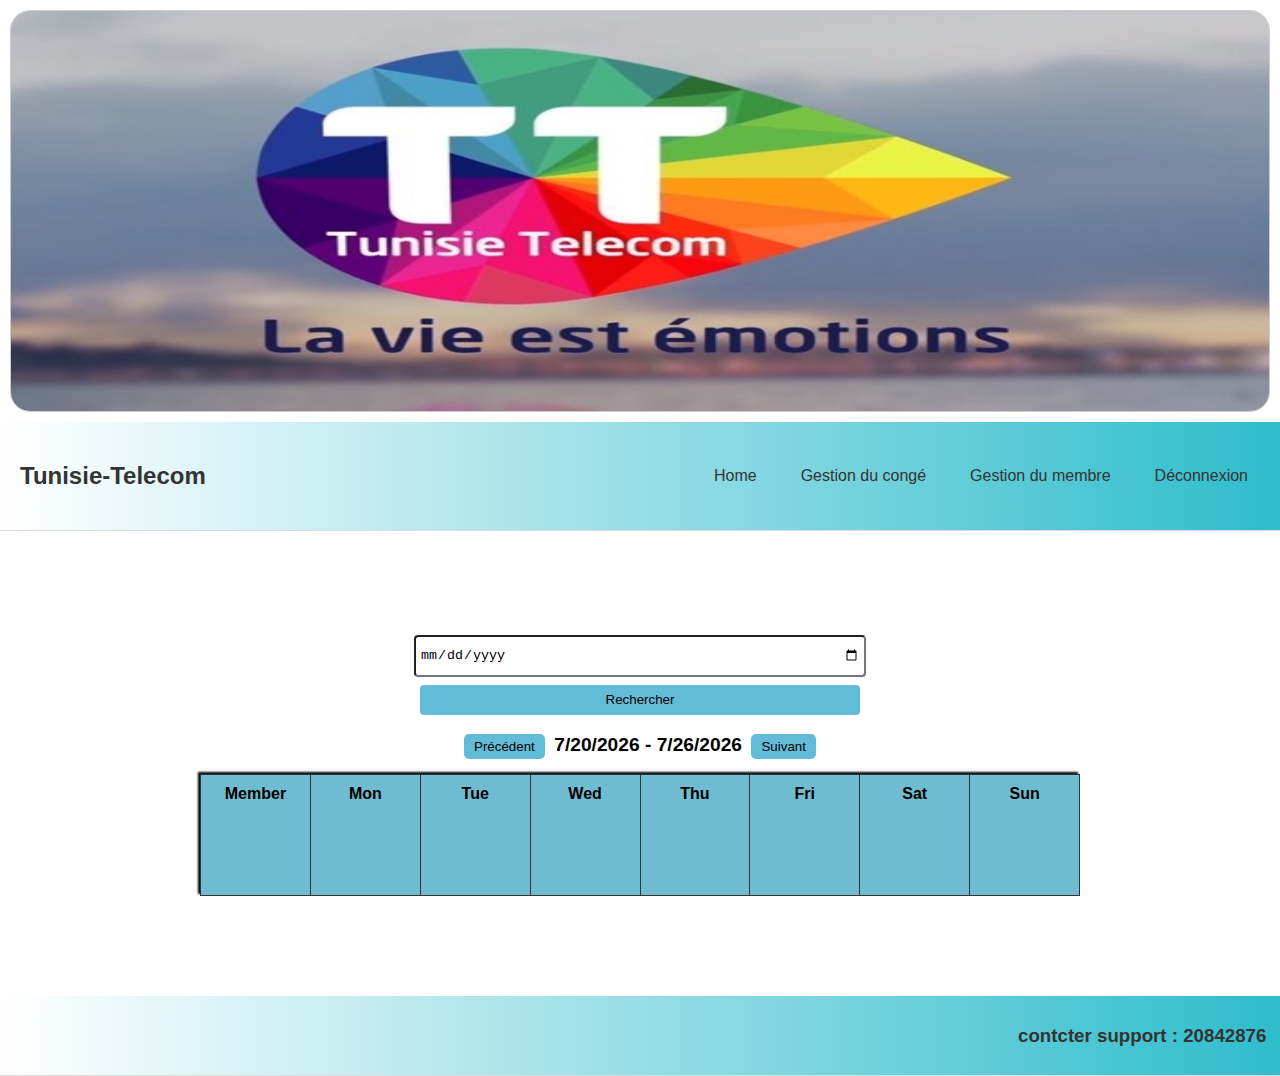
==== gestion_congé.html @ 86d1c2c4 "Add files via upload" ====
<!DOCTYPE html>
<html lang="en">
<head>
  <meta charset="UTF-8">
  <meta name="viewport" content="width=device-width, initial-scale=1.0">
  <title>Simple Calendar</title>
  <link rel="stylesheet" href="styles.css">
</head>
<body>
  <header>
    <div class="header-container">
      <div class="slideshow slideshow-container">
          <img src="img/145812063633_content.jpg" alt="Slideshow" class="slide active">
          <img src="img/167905242399_content.jpg" alt="Slideshow" class="slide">
          <img src="img/ceo-221021-00.jpg" alt="Slideshow" class="slide">
          <img src="img/Netbox-TT-570x356-pxl.png" alt="Slideshow" class="slide">
          <img src="img/tt-tunisie-telecome-challenges-tn.jpg" alt="Slideshow" class="slide">
          <img src="img/Tunisie-Telecom-Horaires-double-séance.jpg" alt="Slideshow" class="slide">
          <img src="img/Tunisie-Telecom.png" alt="Slideshow" class="slide">
      </div>
  </div>
  </header>

  <section class="head">
    <h2>Tunisie-Telecom</h2>
    <nav>
      <div class="menu-icon" id="menu-icon">&#9776;</div>
      <div class="nav-links" id="nav-links">
        <a href="index.html">Home</a>
        <a href="#">Gestion du congé</a>
        <a href="gestion_du_member.html">Gestion du membre</a>
        <a href="#">Déconnexion</a>
      </div>
    </nav>
  </section>

  <section class="calendar-section">
    <div id="rechercher">
      <input type="date" id="search-date">
      <button id="search-button">Rechercher</button>
    </div>

    <div id="calendar-nav">
      <button id="prev-week">Précédent</button>
      <span id="current-month-year"></span>
      <button id="next-week">Suivant</button>
    </div>

    <div id="calendar-container">
      <div id="calendar"></div>
    </div>
  </section>

  <div id="event-modal" class="modal">
    <div class="modal-content">
      <span class="close">&times;</span>
      <form id="event-form">
        <label for="event-title">Event Title</label>
        <input type="text" id="event-title" name="event-title" required>
        <label for="event-date">Event Date</label>
        <input type="date" id="event-date" name="event-date" required>
        <label for="event-member">Event Member</label>
        <input type="text" id="event-member" name="event-member" required>
        <button type="submit">Save Event</button>
        <button type="button" id="delete-event">Delete Event</button>
      </form>
    </div>
  </div>

  <script src="script.js"></script>
  <script src="main.js"></script>
  <script>
    document.getElementById('menu-icon').addEventListener('click', function() {
      var navLinks = document.getElementById('nav-links');
      if (navLinks.style.display === 'block') {
        navLinks.style.display = 'none';
      } else {
        navLinks.style.display = 'block';
      }
    });
  </script>
</body>
<footer>
  <h3>contcter support : 20842876</h3>
</footer>
</html>
---- styles.css ----
body {
  font-family: Arial, sans-serif;
  margin: 0;
  padding: 0;
  background-color: #ffffff;
}

.header-container {
  display: flex;
  align-items: center;
  justify-content: space-between;
  padding: 10px;
}

.slideshow {
  width: 100%;
  height: 400px;
  position: relative;
  overflow: hidden;
  border: 1px solid #ccc;
  border-radius: 20px;
}

.slide {
  width: 100%;
  height: 100%;
  position: absolute;
  top: 0;
  left: 0;
  opacity: 0;
  transition: opacity 0.5s ease-in-out;
}

.active {
  opacity: 1;
}

.head {
  display: flex;
  justify-content: space-between;
  align-items: center;
  background: linear-gradient(to right, rgba(255, 255, 255, 0.4), rgba(2, 174, 193, 0.825));
  padding: 20px;
  border-bottom: 1px solid #ddd;
}

.head h2 {
  color: #333;
}

.head nav {
  display: flex;
  align-items: center;
}

.menu-icon {
  display: none;
  font-size: 24px;
  cursor: pointer;
}

.nav-links {
  display: flex;
  gap: 20px;
}

.head nav a {
  font-size: 16px;
  padding: 8px 12px;
  text-decoration: none;
  color: #333;
  transition: color 0.3s;
}

.head nav a:hover {
  color: #0f652f;
}

.calendar-section {
  margin: 100px 200px;
}

#rechercher {
  text-align: center;
}

#rechercher button, #rechercher input {
  width: 50%;
  height: 30px;
  margin: 4px 0;
  border-radius: 4px;
  padding: 4px;
}

#calendar-nav {
  text-align: center;
  margin: 10px;
}
.calendar-section button{
  border: none  ;
  background-color: #63bcd7;
}
#calendar-nav button {
  padding: 5px 10px;
  margin: 5px;
  color: #000;
  border-radius: 5px;
  background-color: #63bcd7;
  border: none;
}

#calendar-nav span {
  font-size: 1.2em;
  font-weight: bold;
}

#calendar-container {
  display: flex;
  box-shadow: -2px -2px 2px #030303;
}

#calendar {
  flex: 3;
  display: grid;
  grid-template-columns: repeat(8, 1fr);
  grid-gap: 1px;
  background-color: #333;
  padding: 1px;
}

#calendar div {
  background-color: #fff;
  padding: 10px;
  height: 100px;
  display: flex;
  flex-direction: column;
}

#calendar div.header {
  background-color: #6ebbd2;
  font-weight: bold;
  text-align: center;
}

#calendar div.day {
  cursor: pointer;
}

#calendar div.sunday {
  background-color: #b50000;
}

#calendar div.event {
  background-color: #eaeeea;
  padding: 5px;
  margin-top: 5px;
  border-radius: 3px;
  box-shadow: 2px 2px 40 #000;
}

.modal {
  display: none;
  position: fixed;
  z-index: 1;
  left: 0;
  top: 0;
  width: 100%;
  height: 100%;
  overflow: auto;
  background-color: rgba(0, 0, 0, 0.4);
}

.modal-content {
  background-color: #f8f8f8;
  margin: 15% auto;
  padding: 20px;
  border: 1px solid #888;
  width: 300px;
}

.close {
  color: #aaa;
  float: right;
  font-size: 28px;
  font-weight: bold;
}

.close:hover,
.close:focus {
  color: black;
  text-decoration: none;
  cursor: pointer;
}

@media (max-width: 768px) {
  .head {
    flex-direction: column;
    align-items: center;
    text-align: center;
  }

  .head h2, .head img {
    margin: 10px 0;
  }

  .menu-icon {
    display: block;
  }

  .nav-links {
    display: none;
    flex-direction: column;
    width: 100%;
    text-align: center;
  }

  .nav-links a {
    padding: 10px;
    border-top: 1px solid #ddd;
  }

  .nav-links a:first-child {
    border-top: none;
  }

  #rechercher button, #rechercher input {
    width: 80%;
  }

  .calendar-section {
    margin: 50px 10px;
  }

  #calendar {
    grid-template-columns: repeat(4, 1fr);
  }

  .modal-content {
    width: 90%;
  }
}

footer {
  margin-top: 100px;
  display: flex;
  justify-content: space-between;
  align-items: center;
  background: linear-gradient(to right, rgba(255, 255, 255, 0.4), rgba(2, 174, 193, 0.825));
  padding: 10px;
  border-bottom: 1px solid #ddd;
}

footer nav {
  display: flex;
  align-items: center;
}
footer h3 {
  color: #333;
  margin-left: 80%;
}
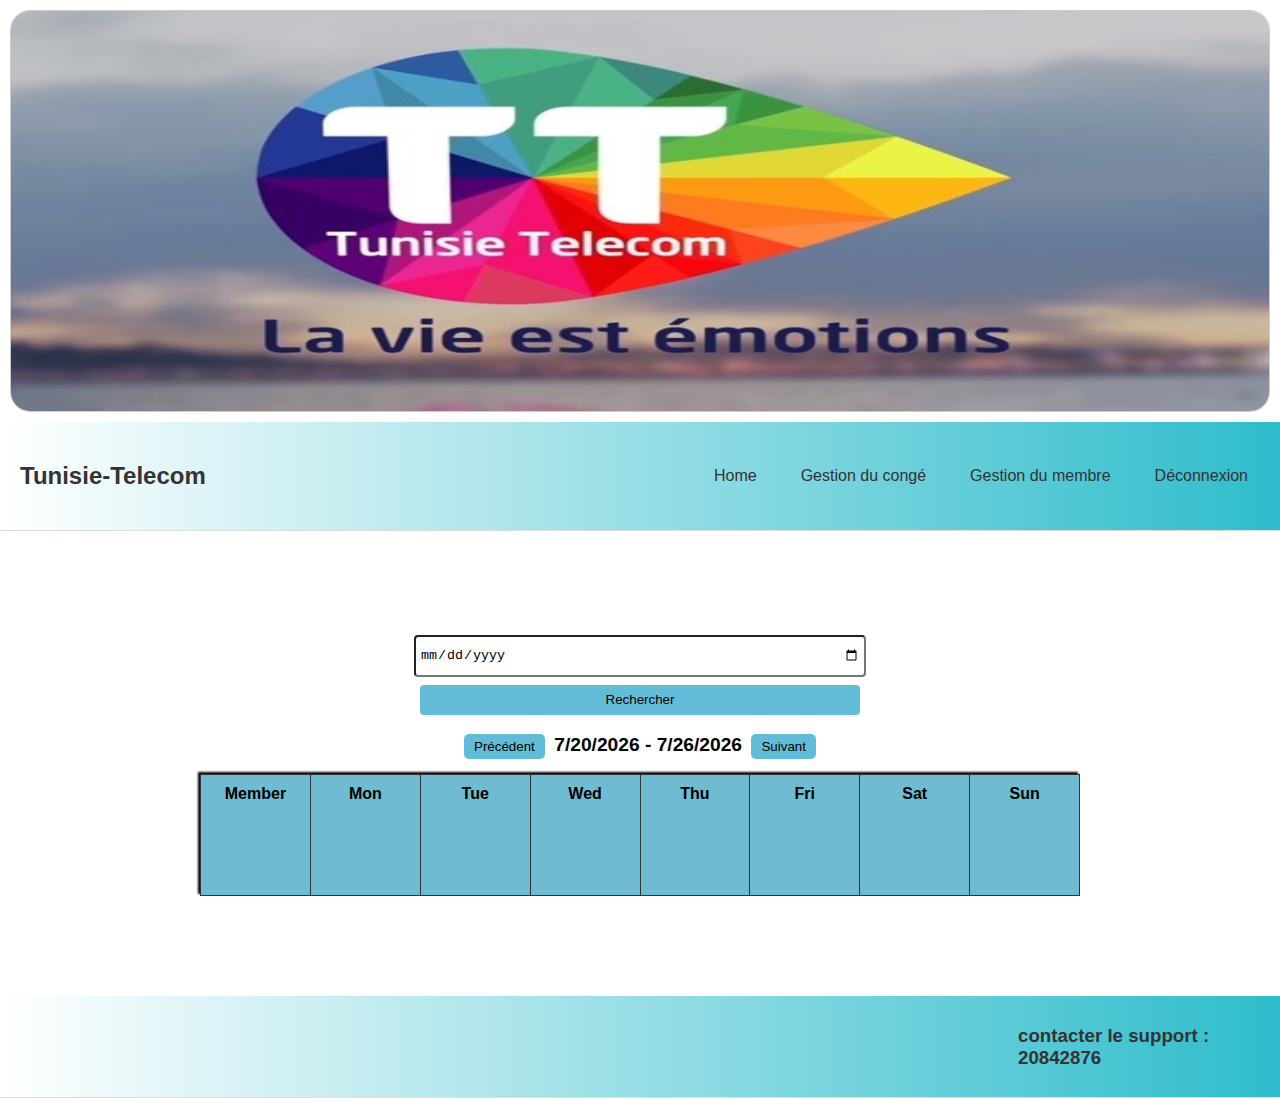
==== commit bdfa008b: "Add files via upload" ====
--- a/gestion_congé.html
+++ b/gestion_congé.html
@@ -81,6 +81,6 @@
   </script>
 </body>
 <footer>
-  <h3>contcter support : 20842876</h3>
+  <h3>contacter le support : 20842876</h3>
 </footer>
 </html>
